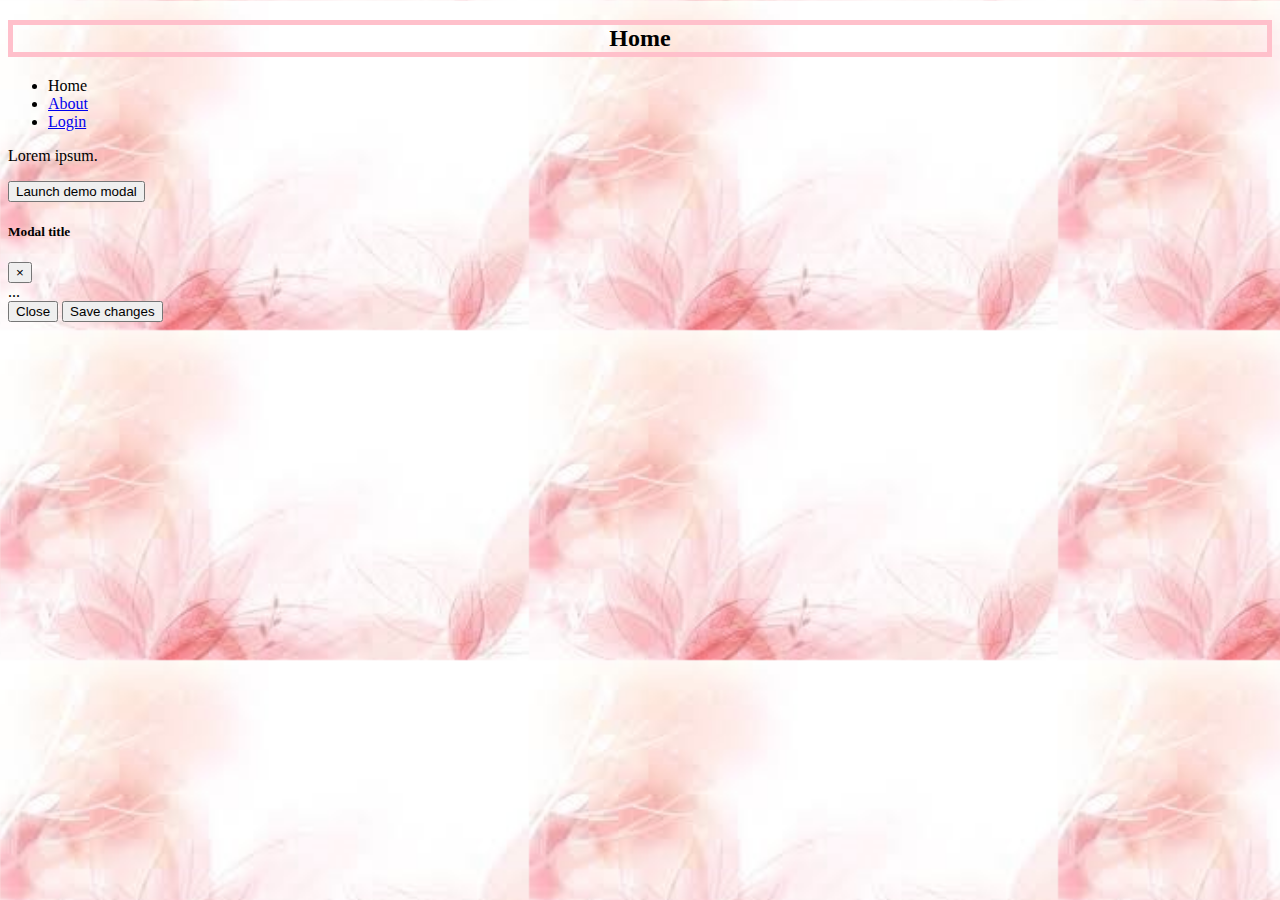
==== index.html @ b753c225 "Added files" ====
<!DOCTYPE html>
<html>
<head>
	<link rel="stylesheet" href="https://stackpath.bootstrapcdn.com/bootstrap/4.1.3/css/bootstrap.min.css" integrity="sha384-MCw98/SFnGE8fJT3GXwEOngsV7Zt27NXFoaoApmYm81iuXoPkFOJwJ8ERdknLPMO" crossorigin="anonymous">
	<link rel="stylesheet" type="text/css" href="style.css">

	<title>CSS</title>
</head>
<body>
	<header>
		<h2>Home</h2>
	</header>
	<section>
		<nav>
			<ul>
				<li>Home</li>
				<li><a href="about.html">About</a></li>
				<li><a href="login.html">Login</a></li>
			</ul>
		</nav>
		
		<p>Lorem ipsum.</p>
	</section>

	<!-- Button trigger modal -->
	<button type="button" class="btn btn-primary" data-toggle="modal" data-target="#exampleModal">
		Launch demo modal
	</button>

	<!-- Modal -->
	<div class="modal fade" id="exampleModal" tabindex="-1" role="dialog" aria-labelledby="exampleModalLabel" aria-hidden="true">
		<div class="modal-dialog" role="document">
			<div class="modal-content">
				<div class="modal-header">
					<h5 class="modal-title" id="exampleModalLabel">Modal title</h5>
					<button type="button" class="close" data-dismiss="modal" aria-label="Close">
						<span aria-hidden="true">&times;</span>
					</button>
				</div>
				<div class="modal-body">
					...
				</div>
				<div class="modal-footer">
					<button type="button" class="btn btn-secondary" data-dismiss="modal">Close</button>
					<button type="button" class="btn btn-primary">Save changes</button>
				</div>
			</div>
		</div>
	</div>

	<script src="https://code.jquery.com/jquery-3.3.1.slim.min.js" integrity="sha384-q8i/X+965DzO0rT7abK41JStQIAqVgRVzpbzo5smXKp4YfRvH+8abtTE1Pi6jizo" crossorigin="anonymous"></script>
	<script src="https://cdnjs.cloudflare.com/ajax/libs/popper.js/1.14.3/umd/popper.min.js" integrity="sha384-ZMP7rVo3mIykV+2+9J3UJ46jBk0WLaUAdn689aCwoqbBJiSnjAK/l8WvCWPIPm49" crossorigin="anonymous"></script>
	<script src="https://stackpath.bootstrapcdn.com/bootstrap/4.1.3/js/bootstrap.min.js" integrity="sha384-ChfqqxuZUCnJSK3+MXmPNIyE6ZbWh2IMqE241rYiqJxyMiZ6OW/JmZQ5stwEULTy" crossorigin="anonymous"></script>
</body>
</html>
---- style.css ----
/*Selector{
	Property: value;
}*/

h2{
	color: black;
	text-align: center;
	border: 5px solid pink;
}

body{
	background-image: url(pink.jpg);
	background-size: contain;
}
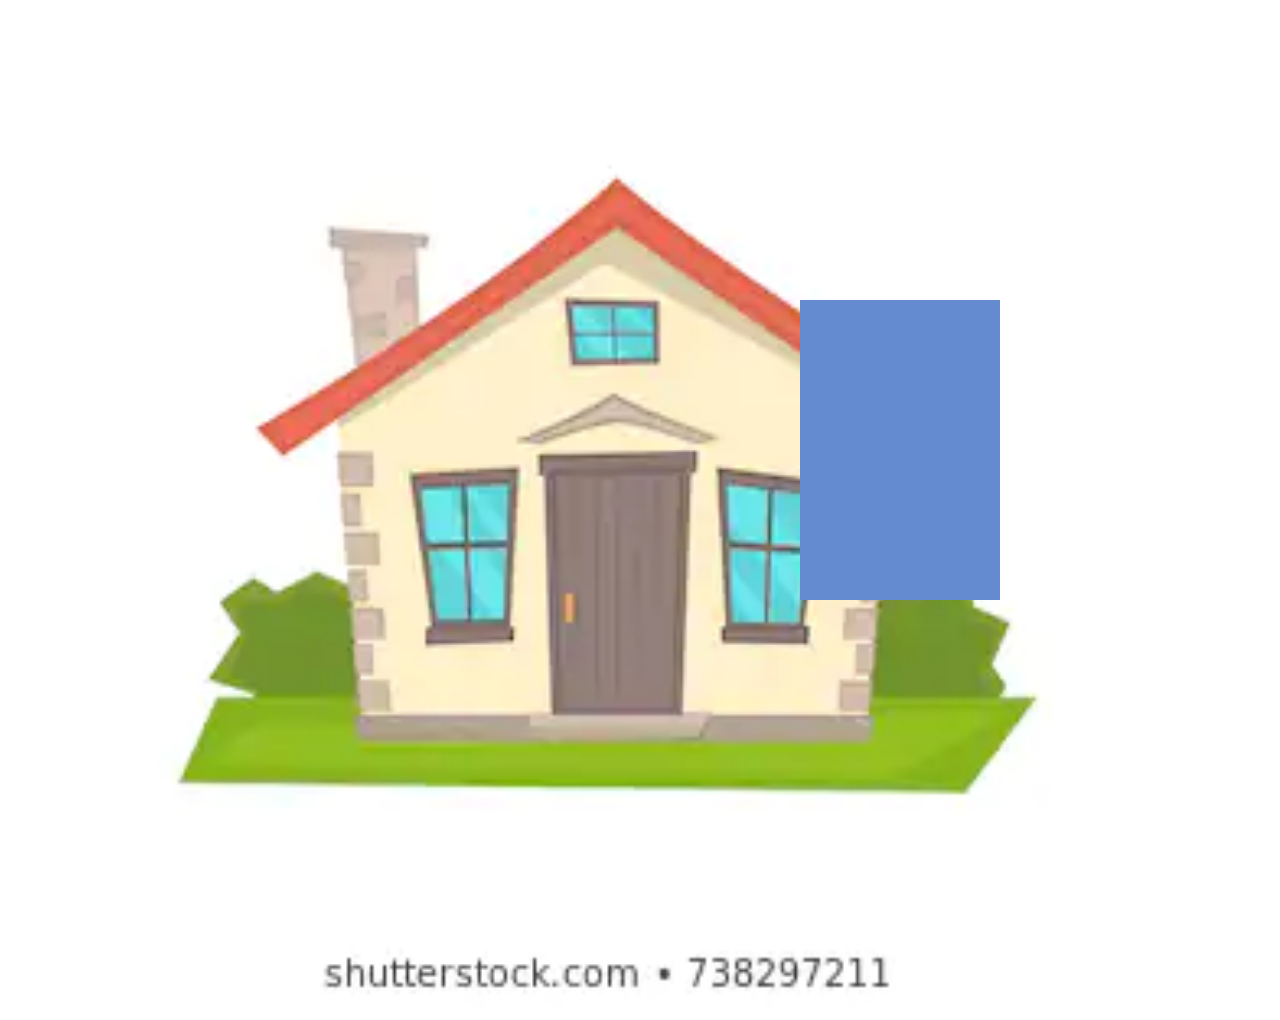
==== commit 63e38b3b: "early landing page development" ====
--- a/index.html
+++ b/index.html
@@ -1,55 +1,17 @@
 <!DOCTYPE html>
 <html>
 <head>
-	<link rel="stylesheet" href="https://stackpath.bootstrapcdn.com/bootstrap/4.1.3/css/bootstrap.min.css" integrity="sha384-MCw98/SFnGE8fJT3GXwEOngsV7Zt27NXFoaoApmYm81iuXoPkFOJwJ8ERdknLPMO" crossorigin="anonymous">
-	<link rel="stylesheet" type="text/css" href="style.css">
-
-	<title>CSS</title>
+	<link rel="stylesheet" type="text/css" href="index.css">
+	<title>Home</title>
 </head>
 <body>
-	<header>
-		<h2>Home</h2>
-	</header>
-	<section>
-		<nav>
-			<ul>
-				<li>Home</li>
-				<li><a href="about.html">About</a></li>
-				<li><a href="login.html">Login</a></li>
-			</ul>
-		</nav>
-		
-		<p>Lorem ipsum.</p>
-	</section>
-
-	<!-- Button trigger modal -->
-	<button type="button" class="btn btn-primary" data-toggle="modal" data-target="#exampleModal">
-		Launch demo modal
-	</button>
-
-	<!-- Modal -->
-	<div class="modal fade" id="exampleModal" tabindex="-1" role="dialog" aria-labelledby="exampleModalLabel" aria-hidden="true">
-		<div class="modal-dialog" role="document">
-			<div class="modal-content">
-				<div class="modal-header">
-					<h5 class="modal-title" id="exampleModalLabel">Modal title</h5>
-					<button type="button" class="close" data-dismiss="modal" aria-label="Close">
-						<span aria-hidden="true">&times;</span>
-					</button>
-				</div>
-				<div class="modal-body">
-					...
-				</div>
-				<div class="modal-footer">
-					<button type="button" class="btn btn-secondary" data-dismiss="modal">Close</button>
-					<button type="button" class="btn btn-primary">Save changes</button>
-				</div>
-			</div>
+	<div>
+		<div class="door">  
 		</div>
 	</div>
 
-	<script src="https://code.jquery.com/jquery-3.3.1.slim.min.js" integrity="sha384-q8i/X+965DzO0rT7abK41JStQIAqVgRVzpbzo5smXKp4YfRvH+8abtTE1Pi6jizo" crossorigin="anonymous"></script>
-	<script src="https://cdnjs.cloudflare.com/ajax/libs/popper.js/1.14.3/umd/popper.min.js" integrity="sha384-ZMP7rVo3mIykV+2+9J3UJ46jBk0WLaUAdn689aCwoqbBJiSnjAK/l8WvCWPIPm49" crossorigin="anonymous"></script>
-	<script src="https://stackpath.bootstrapcdn.com/bootstrap/4.1.3/js/bootstrap.min.js" integrity="sha384-ChfqqxuZUCnJSK3+MXmPNIyE6ZbWh2IMqE241rYiqJxyMiZ6OW/JmZQ5stwEULTy" crossorigin="anonymous"></script>
+	<img src="house.jpg">
+
+	<script type="text/javascript" src="index.js"></script>
 </body>
 </html>--- a/index.css
+++ b/index.css
@@ -0,0 +1,41 @@
+img
+{
+	width: 1200px;
+	height: 1000px;
+}
+
+.backDoor
+{
+	background-color: lightgrey;
+	position:relative;
+	width:200px;
+	height:300px;
+
+	margin: 0 auto;
+	margin-top:50px;
+}
+
+.door
+{
+	background-color: rgb(100, 138, 208);
+	position:absolute;
+	top:300px;
+	left:800px;
+	width:200px;
+	height:300px;
+
+	transform-origin: left;
+	/*Speed of the Door animation*/
+	transition: all 0.5s ease-in-out;
+}
+
+.doorOpen
+{
+	/*prespectiv creates the door open effect*/
+	transform: perspective(1200px) translateZ(0px) translateX(0px) translateY(0px) rotateY(-105deg);
+}
+
+.door:hover
+{
+	transform: perspective(1200px) translateZ(0px) translateX(0px) translateY(0px) rotateY(-105deg);
+}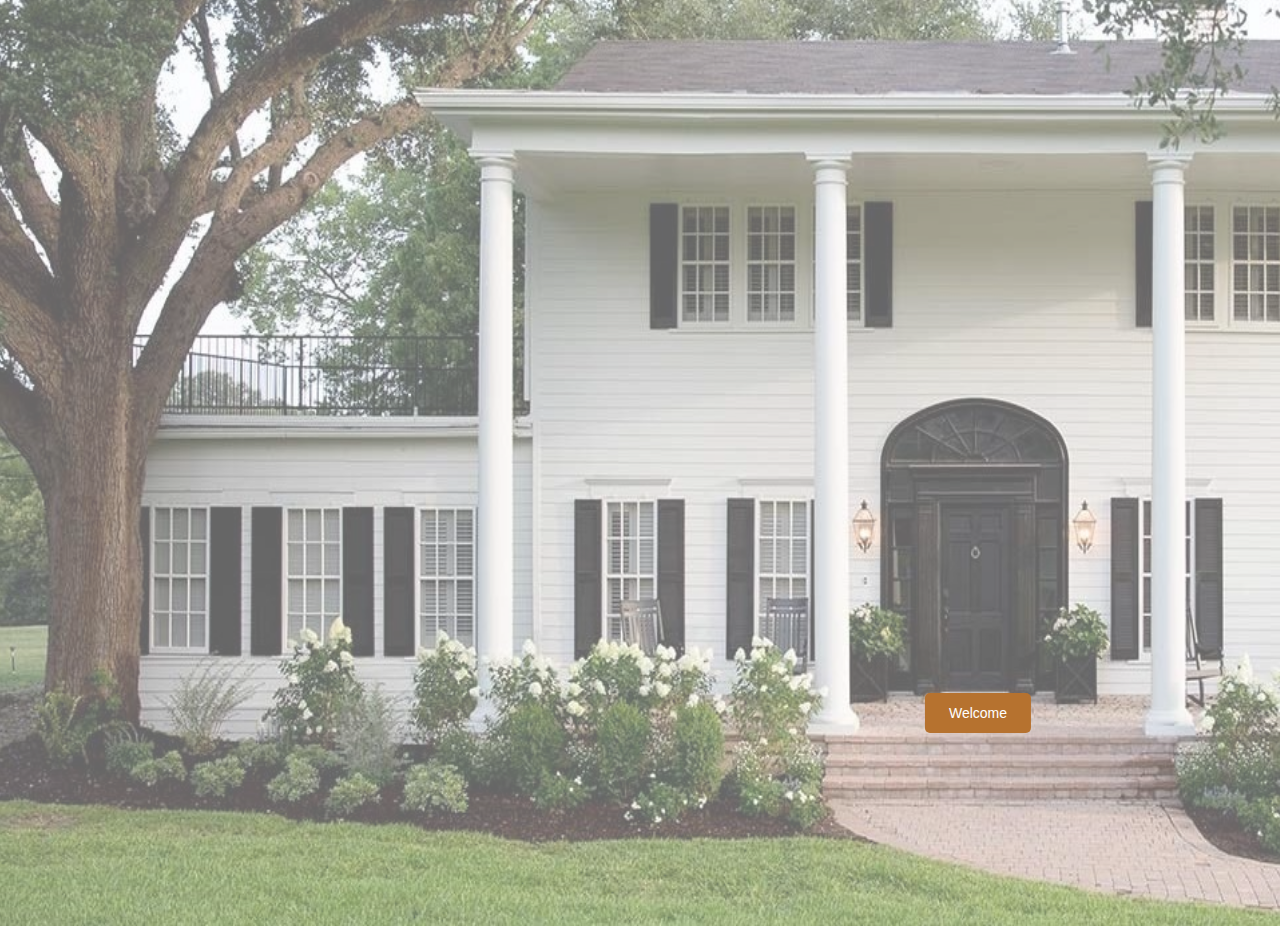
==== commit d2f650c7: "a bit better" ====
--- a/index.html
+++ b/index.html
@@ -10,7 +10,10 @@
 		</div>
 	</div>
 
-	<img src="house.jpg">
+	<div class="container">
+		<img src="house.jpg">
+		<button class="btn">Welcome</button>
+	</div>
 
 	<script type="text/javascript" src="index.js"></script>
 </body>
--- a/index.css
+++ b/index.css
@@ -1,9 +1,42 @@
+.container 
+{
+	position: relative;
+	width: 100%;
+	height: 100%;
+}
+
+.container img 
+{
+	width: 1922px;
+	height: 928px;
+}
+
+.container .btn 
+{
+	position: absolute;
+	top: 705px;
+	left: 970px;
+	transform: translate(-50%, -50%);
+	-ms-transform: translate(-50%, -50%);
+	background-color: rgb(182, 114, 47);
+	color: white;
+	font-size: 14px;
+	padding: 12px 24px;
+	border: none;
+	cursor: pointer;
+	border-radius: 5px;
+}
+
 img
 {
-	width: 1200px;
-	height: 1000px;
+	width: 1922px;
+	height: 928px;
+	margin-left: -10px;
+	margin-top: -10px;
+	opacity: 0.6;
 }
 
+/*
 .backDoor
 {
 	background-color: lightgrey;
@@ -17,25 +50,27 @@
 
 .door
 {
-	background-color: rgb(100, 138, 208);
+	background-color: black;
 	position:absolute;
-	top:300px;
-	left:800px;
-	width:200px;
-	height:300px;
+	top:504px;
+	left:935px;
+	width:80px;
+	height:186px;
 
 	transform-origin: left;
 	/*Speed of the Door animation*/
+	/*
 	transition: all 0.5s ease-in-out;
 }
 
 .doorOpen
 {
 	/*prespectiv creates the door open effect*/
+	/*
 	transform: perspective(1200px) translateZ(0px) translateX(0px) translateY(0px) rotateY(-105deg);
 }
 
 .door:hover
 {
 	transform: perspective(1200px) translateZ(0px) translateX(0px) translateY(0px) rotateY(-105deg);
-}+	}*/
